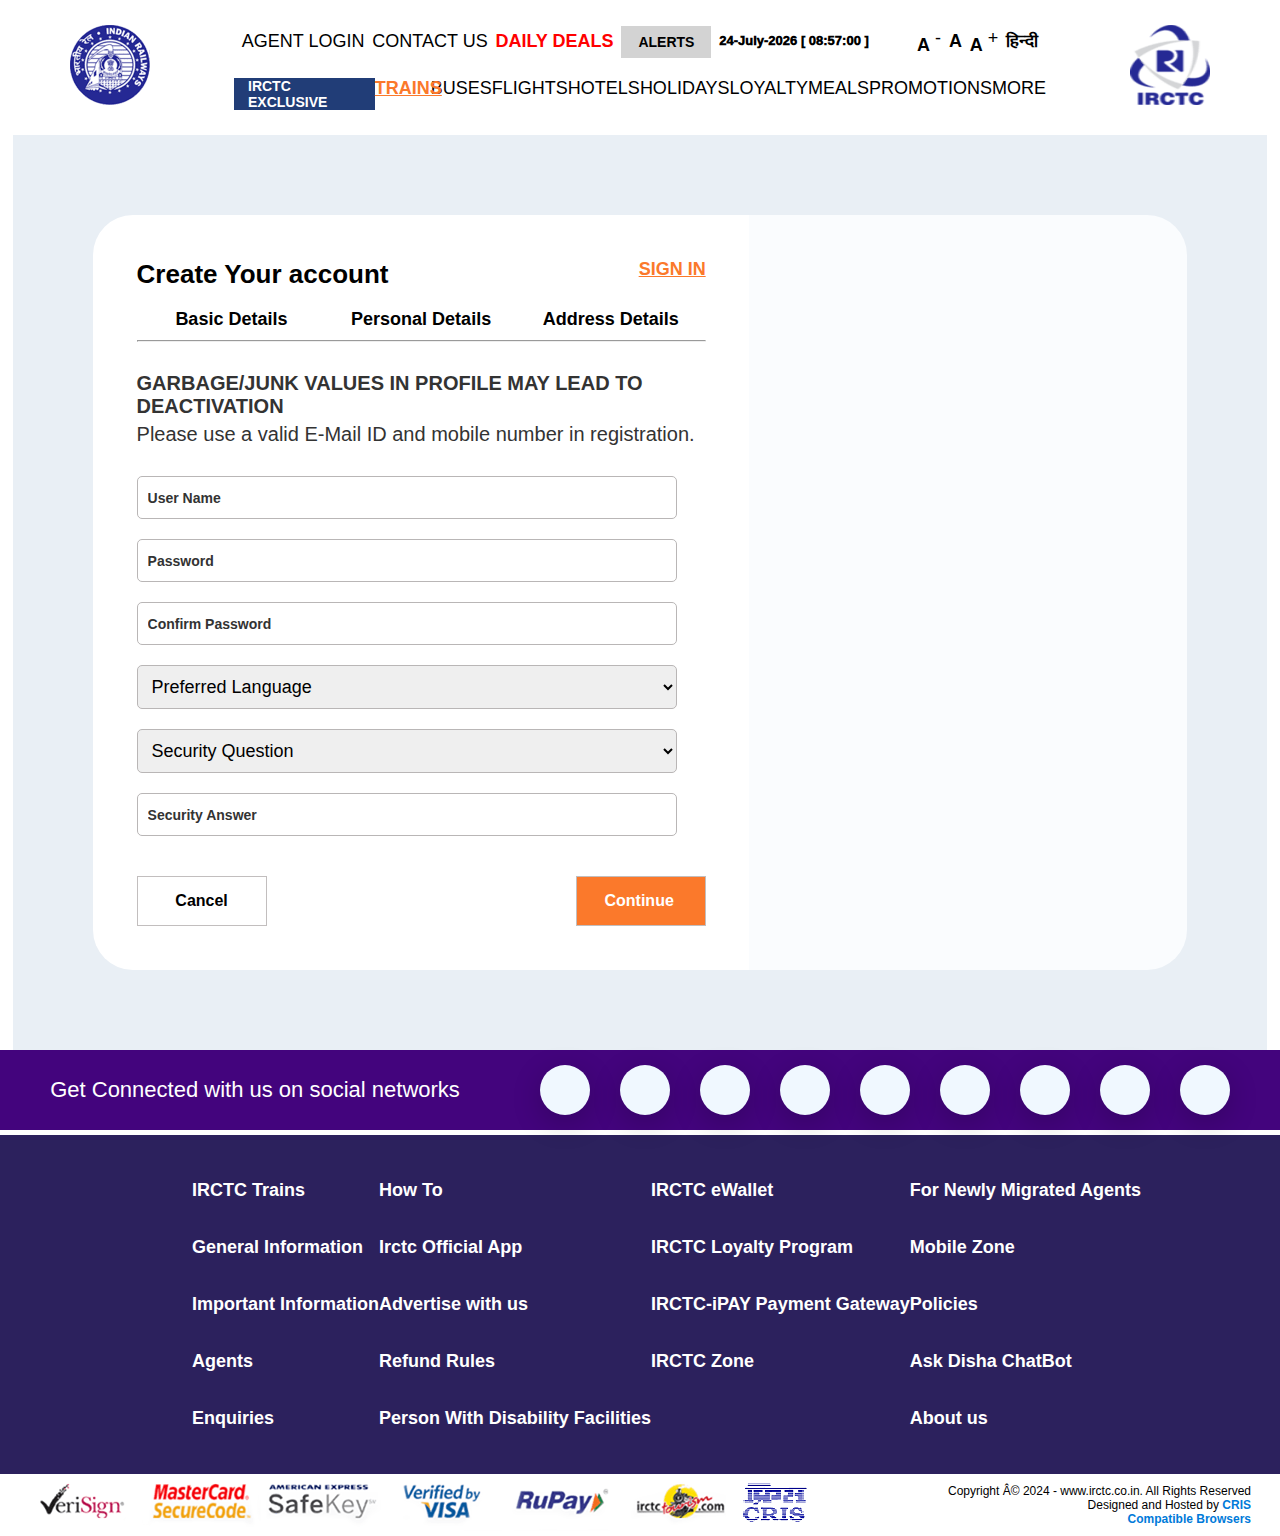
==== registration_page.html @ afa6106b "registration form addition" ====
<!DOCTYPE html>
<html lang="en">
<head>
    <meta charset="UTF-8">
    <meta name="viewport" content="width=device-width, initial-scale=1.0">
    <title>IRCTC Next GenerationeTicketing System</title>
    <link rel="shortcut icon" href="/assests/logo.png" type="image/x-icon">
    <link rel="stylesheet" href="style.css">
    <link rel="stylesheet" href="main-content.css">
    <link rel="stylesheet" href="part_3.css">
    <link rel="stylesheet" href="part_4.css">
    <link rel="stylesheet" href="register.css">
    <link rel="stylesheet" href="https://cdnjs.cloudflare.com/ajax/libs/font-awesome/6.5.1/css/all.min.css"
        integrity="sha512-DTOQO9RWCH3ppGqcWaEA1BIZOC6xxalwEsw9c2QQeAIftl+Vegovlnee1c9QX4TctnWMn13TZye+giMm8e2LwA=="
        crossorigin="anonymous" referrerpolicy="no-referrer" />
</head>
<body>
    <section id="section1">
        <nav>
            <div class="logo1">
                <img src="/assests/secondry-logo.png" alt="railway">
            </div>
            <div class="nav-content">
                <div class="nav-content-upper">
                    <!-- <div class="LOGIN">LOGIN</div>
                    <div class="REGISTER"><a href="#">REGISTER</a></div> -->
                    <div class="AGENT-LOGIN">AGENT LOGIN</div>
                    <div class="CONTACT US">CONTACT US</div>
                    <div class="DAILY-DEALS">DAILY DEALS</div>
                    <div class="ALERTS">ALERTS</div>
                    <div class="DATE">
                        <h1 id="curDate"></h1>
                    </div>
                    <div class="smaller"><strong>A</strong> <sup>-</sup></div>
                    <div class="normal"><strong>A</strong></div>
                    <div class="capital"><strong>A</strong> <sup>+</sup></div>
                    <div class="Hindi"><strong>हिन्दी</strong></div>
                </div>
                <div class="nav-content-lower">
                    <div class="home"><i class="fa-solid fa-house"></i></div>
                    <div class="IRCTC-EXCLUSIVE">
                        IRCTC EXCLUSIVE
                        <div class="IRCTC-EXCLUSIVE-drop-down">
                            <div class="irctc-ewallet IRCTC-EXCLUSIVE-drop-down-content">
                                <span>
                                    <img src="/assests/logo.png" alt="logo">
                                    <a href="#">IRCTC eWallet</a>
                                </span>
                                <i class="fa-solid fa-caret-right"></i>
                                <div class="irctc-ewallet-submenu">
                                    <div class="About-IRCTC-eWallet IRCTC-eWallet-content"><a href="#">About IRCTC eWallet</a></div>
                                    <div class="IRCTC-eWallet-User-Guide IRCTC-eWallet-content"><a href="#">IRCTC eWallet User Guide</a></div>
                                </div>
                            </div>
                            <div class="irctc-ipay IRCTC-EXCLUSIVE-drop-down-content">
                                <span>
                                    <img src="/assests/logo.png" alt="logo">
                                    <a href="#">IRCTC iPAY</a>
                                </span>
                            </div>
                            </span>
                            <div class="hotdeals IRCTC-EXCLUSIVE-drop-down-content">
                                <span>
                                    <i class="fa-solid fa-fire"></i>
                                    <a href="#">Hot Deals</a>
                                </span>
                            </div>
                            <div class="ott-vouchers IRCTC-EXCLUSIVE-drop-down-content">
                                <span>
                                    <i class="fa-solid fa-ticket"></i>
                                    <a href="#">OTT Vouchers</a>
                            </div>
                            </span>
                            <div class="shopping IRCTC-EXCLUSIVE-drop-down-content">
                                <span>
                                    <i class="fa-solid fa-cart-shopping"></i>
                                    <a href="#">SHOPPING</a>
                            </div>
                            </span>
                        </div>
                    </div>
                    <div class="TRAINS">
                        <a href="#"><strong>TRAINS</strong></a>
                        <div class="trains-submenu"> 
                            <div class="book-ticket trains-submenu-content"><a href="#">Book Ticket</a></div>
                            <div class="Foregin-Tourist-Booking trains-submenu-content"><a href="#">Foregin Tourist Booking</a></div>
                            <div class="Connecting-Journey-Booking trains-submenu-content"><a href="#">Connecting Journey Booking</a></div>
                            <div class="IRCTC-TRAINS trains-submenu-content">
                                <a href="#">IRCTC TRAINS</a>
                                <i class="fa-solid fa-caret-right"></i>
                                <div class="IRCTC-TRAINS-submenu">
                                    <div class="Group Booking IRCTC-TRAINS-content"><a href="#">Group Booking</a></div>
                                    <div class="Travel-Insurance IRCTC-TRAINS-content"><a href="#">Travel Insurance Claim Process</a></div>
                                </div>
                            </div>
                            <div class="Cancel-Ticket trains-submenu-content">
                                <a href="#">Cancel Ticket</a>
                                <i class="fa-solid fa-caret-right"></i>
                                <div class="Cancel-Ticket-submenu">
                                    <div class="etickets Cancel-Ticket-submenu-Content"><a href="#">E-tickets</a></div>
                                    <div class="counterTicket Cancel-Ticket-submenu-Content"><a href="#">Counter Ticket</a></div>
                                </div>
                            </div>
                            <div class="PNR-Enquiry trains-submenu-content"><a href="#">PNR Enquiry</a></div>
                            <div class="Train-Schedule trains-submenu-content"><a href="#">Train Schedule</a></div>
                            <div class="Track-Your-Train trains-submenu-content"><a href="#">Track Your Train</a></div>
                            <div class="FTR-Booking trains-submenu-content"><a href="#">FTR Coach/Train Booking</a></div>
                            <div class="Cats-Booking trains-submenu-content"><a href="#">Dogs/Cats Booking</a></div>
                        </div>
                    </div>
                    <div class="BUSES">BUSES</div>
                    <div class="FLIGHTS">FLIGHTS</div>
                    <div class="HOTELS">HOTELS</div>
                    <div class="HOLIDAYS">
                        HOLIDAYS
                        <div class="HOLIDAYS-Submenu">
                            <div class="Tourist-Trains HOLIDAYS-Submenu-content">
                                <a href="#">Tourist Trains</a>
                                <i class="fa-solid fa-caret-right"></i>
                                <div class="Tourist-Trains-submenu">
                                    <div class="Bharat-Gaurav Tourist-Trains-submenu-content"><a href="#">Bharat Gaurav</a></div>
                                    <div class="Maharaja-Express Tourist-Trains-submenu-content"><a href="#">Maharaja's Express</a></div>
                                    <div class="Golden-Chariot Tourist-Trains-submenu-content"><a href="#">Golden Chariot</a></div>
                                </div>
                            </div>
                            <div class="Tour-Packages HOLIDAYS-Submenu-content">
                                <a href="#">Tour Packages</a>
                                <i class="fa-solid fa-caret-right"></i>
                                <div class="Tour-Packages-submenu">
                                    <div class="Domestic-Packages Tour-Packages-submenu-content"><a href="#">Domestic Packages</a></div>
                                    <div class="International-Packages Tour-Packages-submenu-content"><a href="#">International Packages</a></div>
                                </div>
                            </div>
                            <div class="Stays HOLIDAYS-Submenu-content">
                                <a href="#">Stays</a>
                                <i class="fa-solid fa-caret-right"></i>
                                <div class="Stays-submenu">
                                    <div class="Retiring-Room Stays-submenu-content"><a href="#">Retiring Room</a></div>
                                    <div class="Lounge Stays-submenu-content"><a href="#">Lounge</a></div>
                                </div>
                            </div>
                        </div>
                    </div>
                    <div class="LOYALTY">
                        LOYALTY
                        <div class="LOYALTY-submenu">
                            <div class="About-IRCTC-Loyalty-program LOYALTY-submenu-content">
                                <a href="#">About IRCTC Loyalty program</a>
                            </div>

                            <div class="IRCTC-SBI-Credit-Card LOYALTY-submenu-content">
                                <a href="#">IRCTC SBI Credit Card</a>
                                <i class="fa-solid fa-caret-right"></i>
                                <div class="IRCTC-SBI-Credit-Card-submenu">
                                    <div class="About-IRCTC-SBI-Credit-Card IRCTC-SBI-Credit-Card-submenu-content">
                                        <a href="#">About IRCTC SBI Credit Card</a>
                                    </div>
                                    <div class="IRCTC-SBI-Platinum IRCTC-SBI-Credit-Card-submenu-content">
                                        <a href="#">IRCTC SBI Platinum RUPAY e-apply</a>
                                    </div>
                                </div>
                            </div>

                            <div class="IRCTC-BOB-Credit-Card LOYALTY-submenu-content">
                                <a href="#">IRCTC BOB Credit Card</a>
                                <i class="fa-solid fa-caret-right"></i>
                                <div class="IRCTC-BOB-Credit-Card-submenu">
                                    <div class="About-IRCTC-BOB-Credit-Card IRCTC-BOB-Credit-Card-submenu-content">
                                        <a href="#">About IRCTC BOB Credit Card</a>
                                    </div>
                                    <div class="IRCTC-BOB-Platinum IRCTC-BOB-Credit-Card-submenu-content">
                                        <a href="#">IRCTC BOB RUPAY Credit Card e-apply</a>
                                    </div>
                                </div>
                            </div>

                            <div class="IRCTC-HDFC-Credit-Card LOYALTY-submenu-content">
                                <a href="#">IRCTC HDFC Credit Card</a>
                                <i class="fa-solid fa-caret-right"></i>
                                <div class="IRCTC-HDFC-Credit-Card-submenu">
                                    <div class="About-IRCTC-HDFC-Credit-Card IRCTC-HDFC-Credit-Card-submenu-content">
                                        <a href="#">About IRCTC HDFC Credit Card</a>
                                    </div>
                                    <div class="IRCTC-HDFC-Platinum IRCTC-HDFC-Credit-Card-submenu-content">
                                        <a href="#">IRCTC HDFC RUPAY Credit Card e-apply</a>
                                    </div>
                                </div>
                            </div>
                        </div>
                    </div>

                    <div class="MEALS">
                        MEALS
                        <div class="MEALS-submenu">
                            <div class="Order-Food MEALS-submenu-content"><a href="#">Order Food-e-Catering</a></div>
                            <div class="Cooked-Food MEALS-submenu-content"><a href="#">Cooked Food Menu</a></div>
                        </div>
                    </div>

                    <div class="PROMOTIONS">
                        PROMOTIONS
                        <div class="PROMOTIONS-submenu"> 
                            <div class="Advertise-With-Us PROMOTIONS-submenu-content">
                                <a href="#">Advertise With Us</a>
                                <i class="fa-solid fa-caret-right"></i>
                                <div class="Advertise-With-Us-submenu"> 
                                    <div class="Banner-Advertisement Advertise-With-Us-submenu-content">
                                        <a href="#">Banner-Advertisement</a>
                                    </div>
                                    <div class="Push-Notification Advertise-With-Us-submenu-content">
                                        <a href="#">Push Notification</a>
                                    </div>
                                    <div class="Chat-Bot-Advertisement Advertise-With-Us-submenu-content">
                                        <a href="#">Chat Bot Advertisement</a>
                                    </div>
                                    <div class="Cuboid-Advertisement Advertise-With-Us-submenu-content">
                                        <a href="#">Cuboid Advertisement</a>
                                    </div>
                                    <div class="e-Ticket-Advertisement Advertise-With-Us-submenu-content">
                                        <a href="#">e-Ticket Advertisement</a>
                                    </div>
                                    <div class="Logout-Advertisement Advertise-With-Us-submenu-content">
                                        <a href="#">Logout Advertisement</a>
                                    </div>
                                    <div class="SMS Advertise-With-Us-submenu-content">
                                        <a href="#">SMS(Promotional)</a>
                                    </div>
                                    <div class="Booking-Mail-Advertisement Advertise-With-Us-submenu-content">
                                        <a href="#">Booking Mail Advertisement</a>
                                    </div>
                                    <div class="Cancellationa-Mail-Advertisement Advertise-With-Us-submenu-content">
                                        <a href="#">Cancellationa Mail Advertisement</a>
                                    </div>
                                    <div class="Mailer Advertise-With-Us-submenu-content">
                                        <a href="#">Mailer(Promotional)</a>
                                    </div>
                                    <div class="Captcha-Advertisement Advertise-With-Us-submenu-content">
                                        <a href="#">Captcha Advertisement</a>
                                    </div>
                                    <div class="Advertisement-Disclaimer Advertise-With-Us-submenu-content">
                                        <a href="#">Advertisement Disclaimer</a>
                                    </div>
                                </div>

                            </div>

                            <div class="IRCTC-Rail-Connect-App PROMOTIONS-submenu-content">
                                <a href="#">IRCTC Rail Connect App</a>
                                <i class="fa-solid fa-caret-right"></i>
                                <div class="IRCTC-Rail-Connect-App-submenu">
                                    <div class="Android-Mobile-App IRCTC-Rail-Connect-App-submenu-content">
                                        <a href="#">Android Mobile App</a>
                                    </div>
                                    <div class="iOS-Mobile-App IRCTC-Rail-Connect-App-submenu-content">
                                        <a href="#">iOS Mobile App</a>
                                    </div>
                                </div>
                            </div>

                            <div class="IRCTC-Tourism-App PROMOTIONS-submenu-content">
                                <a href="#">IRCTC Tourism App</a>
                            </div>
                            <div class="IRCTC-Air-App PROMOTIONS-submenu-content">
                                <a href="#">IRCTC Air App</a>
                            </div>
                            <div class="National-Rail-Museum PROMOTIONS-submenu-content">
                                <a href="#">National Rail Museum</a>
                            </div>
                            <div class="UTS-Ticket-App PROMOTIONS-submenu-content">
                                <a href="#">UTS Ticket App</a>
                            </div>

                            <div class="IRCTC-SBI-Credit-Card PROMOTIONS-submenu-content">
                                <a href="#">IRCTC SBI Credit Card</a>
                                <i class="fa-solid fa-caret-right"></i>
                                <div class="IRCTC-SBI-Credit-Card-submenu">
                                    <div class="About-IRCTC-SBI-Credit-Card IRCTC-SBI-Credit-Card-submenu-content">
                                        <a href="#">About IRCTC SBI Credit Card</a>
                                    </div>
                                    <div class="IRCTC-SBI-Platinum IRCTC-SBI-Credit-Card-submenu-content">
                                        <a href="#">IRCTC SBI Platinum RUPAY e-apply</a>
                                    </div>
                                </div>
                            </div>

                            <div class="Trains-At-A-Glance PROMOTIONS-submenu-content">
                                <a href="#">Trains At A Glance</a>
                            </div>
                            <div class="National-Portal PROMOTIONS-submenu-content">
                                <a href="#">National Voter's Service Portal</a>
                            </div>
                            <div class="Mahila-E-Haat PROMOTIONS-submenu-content">
                                <a href="#">Mahila E-Haat</a>
                            </div>
                            <div class="Rail Drishti PROMOTIONS-submenu-content">
                                <a href="#">Rail Drishti</a>
                            </div>
                            <div class="Indian-Railways-Magazines PROMOTIONS-submenu-content">
                                <a href="#">Indian Railways Magazines</a>
                            </div>
                            <div class="Railways-Freight-Bussiness-Portal PROMOTIONS-submenu-content">
                                <a href="#">Railways Freight Bussiness Portal</a>
                            </div>
                        </div>
                    </div>

                    <div class="MORE">
                        MORE
                        <div class="MORE-submenu"> 
                            <div class="ChatBot-Service MORE-submenu-content">
                                <a href="#">ChatBot as a Service (CaaS)</a>
                            </div>
                            <div class="Link-Your-Aadhar MORE-submenu-content">
                                <a href="#">Link Your Aadhar</a>
                            </div>
                            <div class="Counter-Ticket-Cancellation MORE-submenu-content">
                                <a href="#">Counter Ticket Cancellation</a>
                            </div>
                            <div class="Counter-Ticket-Boarding-Point-Change MORE-submenu-content">
                                <a href="#">Counter Ticket Boarding Point Change</a>
                            </div>
                            <div class="FORGOT-ACCOUNT-DETAILS MORE-submenu-content">
                                <a href="#">FORGOT ACCOUNT DETAILS?</a>
                            </div>
                            <div class="At-Stations MORE-submenu-content">
                                <a href="#">At Stations</a>
                                <i class="fa-solid fa-caret-right"></i>
                                <div class="At-Stations-submenu">
                                    <div class="WIFI-Railway-Stations At-Stations-submenu-content">
                                        <a href="#">WIFI-Railway Stations</a>
                                    </div>
                                    <div class="Battery-Operated-Cars At-Stations-submenu-content">
                                        <a href="#">Battery Operated Cars</a>
                                    </div>
                                    <div class="E-wheelchair At-Stations-submenu-content">
                                        <a href="#">E-wheelchair</a>
                                    </div>
                                    <div class="Retiring-Room At-Stations-submenu-content">
                                        <a href="#">Retiring Room</a>
                                    </div>
                                </div>
                            </div>
                        </div>
                    </div>
                </div>
            </div>
            <div class="logo3">
                <img src="/assests/logo.png" alt="irctc">
            </div>
        </nav>
    </section>
    
    <section id="Registration-section-block">
        <div class="Registration-section-block-container">
            <div class="Registration-section-main-container">

                <div class="Registration-section-form">
                    <div class="creation-of-account">
                        <h2 style="color: #000000; font-size: 26px; font-family: sans-serif;">Create Your account</h2>
                        <a href="#" style="color: #fb792b; font-size: 18px; font-weight: 700; ">SIGN IN</a>
                    </div>
                    <div class="details-section">
                        <div class="basic-details details-section-common">
                            <a href="#">Basic Details</a>
                        </div>
                        <div class="personal-details details-section-common">
                            <a href="#">Personal Details</a>
                        </div>
                        <div class="address-details details-section-common">
                            <a href="#">Address Details</a>
                        </div>
                    </div>
                    <hr>
    
                    <div class="garbage-value">
                        <h4 style="font-size: 20px; color: #333333; font-weight: 700; font-family: sans-serif; margin-bottom: 5px;">GARBAGE/JUNK VALUES IN PROFILE MAY LEAD TO DEACTIVATION</h4>
                        <p style="font-size: 20px; color: #333333;font-family: sans-serif;">Please use a valid E-Mail ID and mobile number in registration.</p>
                    </div>
    
                    <div class="form-inputs"> 
                        <div class="username-container form-inputs-common">
                            <input type="text" name="text" id="username" class="input-data-common" placeholder="User Name">
                        </div>
                        <div class="password-container form-inputs-common">
                            <input type="text" name="text" id="password" class="input-data-common" placeholder="Password">
                        </div>
                        <div class="confirm-password-container form-inputs-common">
                            <input type="password" name="text" id="confirm-password" class="input-data-common" placeholder="Confirm Password">
                        </div>
                        <div class="preferred-language-container form-inputs-common">
                            <select name="preferred-language" id="preferred-language" aria-placeholder="Preferred Language" class="input-data-common">
                                <option value="">Preferred Language</option>
                                <option value="english">English</option>
                                <option value="hindi">Hindi</option>
                            </select>
                        </div>
                        <div class="security-question-container form-inputs-common">
                            <select name="security-question" id="security-question" class="input-data-common">
                                <option value="">Security Question</option>
                                <option value="What is your pet name?">What is your pet name?</option>
                                <option value="What was the name of your first schcool?">What was the name of your first schcool?</option>
                                <option value="who wa syour childhood hero?">who wa syour childhood hero?</option>
                                <option value="What is your favourite past-time?">What is your favourite past-time?</option>
                                <option value="What is your all time favourite sports team?">What is your all time favourite sports team?</option>
                                <option value="What is your fathers middle name?">What is your fathers middle name?</option>
                                <option value="What make was your first car or bike?">What make was your first car or bike?</option>
                                <option value="Where did you first meet your spouse?">Where did you first meet your spouse?</option>
                            </select>
                        </div>
                        <div class="security-answer-container form-inputs-common">
                            <input type="text" name="text" id="security-answer" class="input-data-common" placeholder="Security Answer">
                        </div>
                        <div class="cancel-submit-button" style="padding-top: 20px;">
                            <button style="width: 130px; height: 50px; border: 1px solid rgb(194, 190, 190); background: #ffffff; font-size: 16px; font-weight: 600; font-family: sans-serif;">Cancel</button>
                            <button style="width: 130px; height: 50px; border: 1px solid rgb(194, 190, 190); background-color: #fb792b; font-size: 16px; font-weight: 600; font-family: sans-serif; color: #ffffff; text-align: center;">Continue<i class="fa-solid fa-right-long" style="color: #ffffff; text-align: center; padding-left: 3px;"></i></button>
                        </div>
                    </div>
                </div>
    
                <div class="Registration-section-blank"></div>
            </div>
        </div>
        
    </section>

    <footer>
        <div class="social-network-section">
            <div class="social-network-detail">
                <p>Get Connected with us on social networks</p>
            </div>
            <div class="social-media-logos">
                <div class="facebook-content social-media-logos-common">
                    <a href="#">
                        <i class="fa-brands fa-facebook"></i>
                    </a>
                </div>
                <div class="Whatsapp-content social-media-logos-common">
                    <a href="#">
                        <i class="fa-brands fa-whatsapp"></i>
                    </a>
                </div>
                <div class="Youtube-content social-media-logos-common">
                    <a href="#">
                        <i class="fa-brands fa-youtube"></i>
                    </a>
                </div>
                <div class="instagram-content social-media-logos-common">
                    <a href="#">
                        <i class="fa-brands fa-instagram"></i>
                    </a>
                </div>
                <div class="linkedin-content social-media-logos-common">
                    <a href="#">
                        <i class="fa-brands fa-linkedin"></i>
                    </a>
                </div>
                <div class="telegram-content social-media-logos-common">
                    <a href="#">
                        <i class="fa-brands fa-telegram"></i>
                    </a>
                </div>
                <div class="pinterest-content social-media-logos-common">
                    <a href="#">
                        <i class="fa-brands fa-pinterest"></i>
                    </a>
                </div>
                <div class="tumbler-content social-media-logos-common">
                    <a href="#">
                        <i class="fa-brands fa-square-tumblr"></i>
                    </a>
                </div>
                <div class="twitter-content social-media-logos-common">
                    <a href="#">
                        <i class="fa-brands fa-twitter"></i>
                    </a>
                </div>
            </div>
        </div>
        <div class="content-info">
            <div class="content-info_1 content-info-common">
                <div class="content-info_1-IRCTC-Trains">
                    <span>IRCTC Trains</span>
                    <i class="fa-solid fa-angle-right"></i>
                </div>
                <div class="content-info_1-General-Information">
                    <span>General Information</span>
                    <i class="fa-solid fa-angle-right"></i>
                </div>
                <div class="content-info_1-Important-Information">
                    <span>Important Information</span>
                    <i class="fa-solid fa-angle-right"></i>
                </div>
                <div class="content-info_1-Agents">
                    <span>Agents</span>
                    <i class="fa-solid fa-angle-right"></i>
                </div>
                <div class="content-info_1-Enquiries">
                    <span>Enquiries</span>
                    <i class="fa-solid fa-angle-right"></i>
                </div>
            </div>
            <div class="content-info_2 content-info-common">
                <div class="content-info_2-How-To">
                    <span>How To</span>
                    <i class="fa-solid fa-angle-right"></i>
                </div>
                <div class="content-info_2-Irctc-Official-App">
                    <span>Irctc Official App</span>
                    <i class="fa-solid fa-angle-right"></i>
                </div>
                <div class="content-info_2-Advertise-with-us">
                    <span>Advertise with us</span>
                    <i class="fa-solid fa-angle-right"></i>
                </div>
                <div class="content-info_2-Refund-Rules">
                    <span>Refund Rules</span>
                    <i class="fa-solid fa-angle-right"></i>
                </div>
                <div class="content-info_2-Person-With-Disability-Facilities">
                    <span>Person With Disability Facilities</span>
                    <i class="fa-solid fa-angle-right"></i>
                </div>
            </div>
            <div class="content-info_3 content-info-common">
                <div class="content-info_3-IRCTC-eWallet">
                    <span>IRCTC eWallet</span>
                    <i class="fa-solid fa-angle-right"></i>
                </div>
                <div class="content-info_3-IRCTC-Loyalty-Program">
                    <span>IRCTC Loyalty Program</span>
                    <i class="fa-solid fa-angle-right"></i>
                </div>
                <div class="content-info_3-IRCTC-iPAY-Payment-Gateway">
                    <span>IRCTC-iPAY Payment Gateway</span>
                    <i class="fa-solid fa-angle-right"></i>
                </div>
                <div class="content-info_3-IRCTC-Zone">
                    <span>IRCTC Zone</span>
                    <i class="fa-solid fa-angle-right"></i>
                </div>
            </div>
            <div class="content-info_4 content-info-common">
                <div class="content-info_4-For-Newly-Migrated-Agents">
                    <span>For Newly Migrated Agents</span>
                    <i class="fa-solid fa-angle-right"></i>
                </div>
                <div class="content-info_4-Mobile-Zone">
                    <span>Mobile Zone</span>
                    <i class="fa-solid fa-angle-right"></i>
                </div>
                <div class="content-info_4-Policies">
                    <span>Policies</span>
                    <i class="fa-solid fa-angle-right"></i>
                </div>
                <div class="content-info_4-Ask-Disha-ChatBot">
                    <span>Ask Disha ChatBot</span>
                    <i class="fa-solid fa-angle-right"></i>
                </div>
                <div class="content-info_4-About-us">
                    <span>About us</span>
                    <i class="fa-solid fa-angle-right"></i>
                </div>
            </div>
        </div>
        <div class="security-copyright">
            <div class="security-section">
                <img src="/assests/security.png" alt="security">
            </div>
            <div class="copyright-section">
                <p>Copyright Â© 2024 - www.irctc.co.in. All Rights Reserved</p>
                <p><span>Designed and Hosted by </span><a href="https://cris.org.in/">CRIS</a></p>
                <p><a href="https://contents.irctc.co.in/en/BetaSiteCompatibleBrowser.html">Compatible Browsers</a></p>
            </div>
        </div>
    </footer>
    
    <script src="/script.js"></script>
</body>
</html>
---- style.css ----
*{
    padding: 0;
    margin: 0;
    box-sizing: border-box;
    font-size: 18px;
    font-family: sans-serif;
}
html,body{
    width: 100%;
    height: 100%;
}
#section1{
    width: 100%;
    /* height: 100vh; */
    display: flex;
    flex-direction: column;
    align-items: center;
    background-color: #000000;
}
nav{
    position: fixed;
    display: flex;
    width: 100%;
    justify-content: space-between;
    align-items: center;
    padding: 15px 60px;
    /* margin: 20px 60px; */
    background-color: #ffffff;
    z-index: 1;
}
.logo1 img{
    width: 100px;
    height: 100px;
    padding: 10px;
}
.nav-content{
    display: flex;
    flex-direction: column;
    gap: 20px;
    /* background-color: bisque; */
    background-color: #ffffff;
    width: 70%;
}
.nav-content-upper{
    display: flex;
    justify-content: space-evenly;
    align-items: center;
}
.nav-content-lower{
    display: flex;
    justify-content: space-evenly;
    align-content: center;
}
.LOGIN{
    background-color: #213d77;
    width: 68px;
    height: 32px;
    padding: 7px 8px;
    justify-content: center;
    display: flex;
    align-items: center;
    font-weight: 700;
    color: #ffffff;
    font-size: 14px;
}
.DAILY-DEALS{
    color: red;
    font-weight: 700;
}
.ALERTS{
    background-color: #d3d3d3;
    width: 90px;
    height: 32px;
    padding: 7px 8px;
    justify-content: center;
    display: flex;
    align-items: center;
    font-weight: 700;
    font-size: 14px;
}
.IRCTC-EXCLUSIVE{
    width: 160px;
    height: 32px;
    background-color: #213d77;
    color: #ffffff;
    padding: 6px 14px;
    font-size: 14px;
    display: flex;
    align-items: center;
    justify-content: center;
    font-weight: 700;
    position: relative;
}
.TRAINS{
    width: 56px;
    height: 18px;
}
.TRAINS a{
    color: #fb792b;
    font-size: 14px;
    font-weight: 700;

}
.logo3 img{
    width: 100px;
    height: 100px;
    padding: 10px;
}
.DATE{
    display: flex;
    width: 190px;
    height: 18px;
}
#curDate{
    width: 100%;
    font-size: 13px;
    font-weight: 1000;
}


/* drop menu IRCTC-EXCLUSIVE-drop-down */

.IRCTC-EXCLUSIVE-drop-down{
    display: none;
    position: absolute;
    color: black;
    width: 230px;
    box-shadow: 0px 8px 40px 0px rgba(0,0,0,0.2); 
    font-size: 14px;
    text-decoration: none; 
    bottom: 0;
    left: 0;
    transform: translateY(100%); 
    z-index: 10;
    background-color: #ffffff;
}
.irctc-ewallet span img{
    width: 30px;
    height: 40px;
}
.irctc-ewallet span {
    display: flex;
    justify-content: center;
    align-items: center;
    gap: 10px;
}
.irctc-ipay span img{
    width: 30px;
    height: 40px;
}
.IRCTC-EXCLUSIVE-drop-down-content span{
    display: flex;
    height: 100%;
    align-items: center;
    gap: 20px;
}
.IRCTC-EXCLUSIVE-drop-down-content span i{
    font-size: 1.5rem;
}
.IRCTC-EXCLUSIVE-drop-down-content span a{
    color: black;
    text-decoration: none;
}
.IRCTC-EXCLUSIVE-drop-down-content{
    width: 100%;
    height: 60px;
    display: flex;
    justify-content: space-between;
    align-items: center;
    padding: 10px;
}
.IRCTC-EXCLUSIVE:hover .IRCTC-EXCLUSIVE-drop-down{
    display: block;
}
.IRCTC-EXCLUSIVE-drop-down-content:hover{
    background-color: rgb(247, 222, 226);
}
.irctc-ewallet{
    position: relative;
}
.irctc-ewallet-submenu{
    display: none;
    position: absolute;
    width: 240px;
    background-color: #ffffff;
    right: 4%;
    top: 50%;
    transform: translateX(100%); 
}
.IRCTC-eWallet-content{
    width: 100%;
    padding: 10px;
}
.IRCTC-eWallet-content a{
    font-size: 18px;
    color: #000000;
    text-decoration: none;
    font-weight: 700;
}
.irctc-ewallet:hover .irctc-ewallet-submenu{
    display: block;
}
.IRCTC-eWallet-content:hover{
    background-color: rgb(247, 222, 226);
}

.TRAINS{
    position: relative;
}
.TRAINS::after{
    content: "";
    height: 0;
    width: 0;
    border-left: 20px solid transparent;
	border-right: 20px solid transparent;
	border-bottom: 10px solid #fb792b;
    display: none;
    position: absolute;
    bottom: 0;
    left: 45%;
    transform: translateY(85%);
}
.TRAINS:hover::after{
    display: block;
}
.trains-submenu{
    display: none;
    position: absolute;
    width: 280px;
    background-color: #ffffff;
    transform: translateY(1%);
    box-shadow: 0px 8px 40px 0px rgba(0,0,0,0.2); 
}
.trains-submenu-content{
    width: 100%;
    padding: 10px;
}
.trains-submenu-content a{
    text-decoration: none;
    color: #000000;
    font-size: 20px;
}
.trains-submenu-content i{
    font-size: 20px;
}
.IRCTC-TRAINS{
    display: flex;
    justify-content: space-between;
    position: relative;
}
.Cancel-Ticket{
    display: flex;
    justify-content: space-between;
}
.TRAINS:hover .trains-submenu{
    display: block;
}
.trains-submenu-content:hover{
    background-color: rgb(247, 222, 226);
}

.IRCTC-TRAINS-submenu{
    display: none;
    position: absolute;
    box-shadow: 0px 8px 40px 0px rgba(0,0,0,0.2); 
    width: 280px;
    background-color: #ffffff;
    right: -98%;
}
.IRCTC-TRAINS-content{
    width: 100%;
    padding: 10px;
}
.IRCTC-TRAINS-content a{
    font-size: 18px;
    text-decoration: none;
    color: #000000;
    font-weight: 700;
}

.IRCTC-TRAINS:hover .IRCTC-TRAINS-submenu{
    display: block;
}
.IRCTC-TRAINS-content:hover{
    background-color: rgb(247, 222, 226);
}

.Cancel-Ticket{
    position: relative;
}
.Cancel-Ticket-submenu{
    display: none;
    position: absolute;
    width: 280px;
    background-color: #ffffff;
    box-shadow: 0px 8px 40px 0px rgba(0,0,0,0.2); 
    right: -98%;
}
.Cancel-Ticket-submenu-Content{
    width: 100%;
    padding: 10px;
}
.Cancel-Ticket-submenu-Content a{
    font-size: 18px;
    text-decoration: none;
    color: #000000;
    font-weight: 700;
}
.Cancel-Ticket:hover .Cancel-Ticket-submenu{
    display: block;
}
.Cancel-Ticket-submenu-Content:hover{
    background-color: rgb(247, 222, 226);
}


.HOLIDAYS{
    position: relative;
}
.HOLIDAYS::after{
    content: "";
    height: 0;
    width: 0;
    border-left: 20px solid transparent;
	border-right: 20px solid transparent;
	border-bottom: 10px solid #fb792b;
    display: none;
    position: absolute;
    bottom: 20%;
    left: 35%;
}
.HOLIDAYS:hover::after{
    display: block;
}
.HOLIDAYS-Submenu{
    display: none;
    position: absolute;
    width: 250px;
    background-color: #ffffff;
    box-shadow: 0px 8px 40px 0px rgba(0,0,0,0.2); 
    transform: translateY(5%);
}
.HOLIDAYS-Submenu-content{
    padding: 10px;
    width: 100%;
    display: flex;
    justify-content: space-between;
}
.HOLIDAYS-Submenu-content a,i{
    font-size: 18px;
    color: #000000;
    text-decoration: none;
    font-weight: 700;
}
.HOLIDAYS:hover .HOLIDAYS-Submenu{
    display: block;
}
.HOLIDAYS-Submenu-content:hover{
    background-color: rgb(247, 222, 226);
}


.Tourist-Trains{
    position: relative;
}
.Tourist-Trains-submenu{
    display: none;
    position: absolute;
    width: 250px;
    background-color: #ffffff;
    transform: translateX(92%);
    box-shadow: 0px 8px 40px 0px rgba(0,0,0,0.2); 
}
.Tourist-Trains-submenu-content{
    padding: 10px;
    width: 100%;
}
.Tourist-Trains-submenu-content a{
    font-size: 18px;
    color: #000000;
    text-decoration: none;
    font-weight: 700;
}
.Tourist-Trains:hover .Tourist-Trains-submenu{
    display: block;
}
.Tourist-Trains-submenu-content:hover{
    background-color: rgb(247, 222, 226);
}


.Tour-Packages{
    position: relative;
}
.Tour-Packages-submenu{
    display: none;
    position: absolute;
    width: 250px;
    background-color: #ffffff;
    transform: translateX(92%);
    box-shadow: 0px 8px 40px 0px rgba(0,0,0,0.2); 
}
.Tour-Packages-submenu-content{
    padding: 10px;
    width: 100%;
}
.Tour-Packages-submenu-content a{
    font-size: 18px;
    color: #000000;
    text-decoration: none;
    font-weight: 700;
}
.Tour-Packages:hover .Tour-Packages-submenu{
    display: block;
}
.Tour-Packages-submenu-content:hover{
    background-color: rgb(247, 222, 226);
}


.Stays{
    position: relative;
}
.Stays-submenu{
    display: none;
    position: absolute;
    width: 250px;
    background-color: #ffffff;
    transform: translateX(92%);
    box-shadow: 0px 8px 40px 0px rgba(0,0,0,0.2); 
}
.Stays-submenu-content{
    padding: 10px;
    width: 100%;
}
.Stays-submenu-content a{
    font-size: 18px;
    color: #000000;
    text-decoration: none;
    font-weight: 700;
}
.Stays:hover .Stays-submenu{
    display: block;
}
.Stays-submenu-content:hover{
    background-color: rgb(247, 222, 226);
}




.LOYALTY{
    position: relative;
}

.LOYALTY::after{
    content: "";
    height: 0;
    width: 0;
    border-left: 20px solid transparent;
	border-right: 20px solid transparent;
	border-bottom: 10px solid #fb792b;
    display: none;
    position: absolute;
    bottom: 20%;
    left: 35%;
}
.LOYALTY:hover::after{
    display: block;
}

.LOYALTY-submenu{
    display: none;
    position: absolute;
    width: 280px;
    background-color: #ffffff;
    /* transform: translateX(92%); */
    transform: translateY(3%);
    box-shadow: 0px 8px 40px 0px rgba(0,0,0,0.2); 
}
.LOYALTY-submenu-content{
    padding: 10px;
    width: 100%;
    display: flex;
    justify-content: space-between;
    padding: 10px;
}
.LOYALTY-submenu-content a{
    font-size: 18px;
    color: #000000;
    text-decoration: none;
    font-weight: 700;
}
.LOYALTY:hover .LOYALTY-submenu{
    display: block;
}
.LOYALTY-submenu-content:hover{
    background-color: rgb(247, 222, 226);
}


.IRCTC-SBI-Credit-Card{
    position: relative;
}
.IRCTC-SBI-Credit-Card-submenu{
    display: none;
    position: absolute;
    width: 240px;
    background-color: #ffffff;
    right: 0;
    transform: translateX(100%);
    box-shadow: 0px 8px 40px 0px rgba(0,0,0,0.2); 
}
.IRCTC-SBI-Credit-Card-submenu-content{
    padding: 10px;
    width: 100%;
}
.IRCTC-SBI-Credit-Card-submenu-content a{
    font-size: 18px;
    color: #000000;
    text-decoration: none;
    font-weight: 700;
}
.IRCTC-SBI-Credit-Card:hover .IRCTC-SBI-Credit-Card-submenu{
    display: block;
}
.IRCTC-SBI-Credit-Card-submenu-content:hover{
    background-color: rgb(247, 222, 226);
}

.IRCTC-BOB-Credit-Card{
    position: relative;
}
.IRCTC-BOB-Credit-Card-submenu{
    display: none;
    position: absolute;
    width: 240px;
    background-color: #ffffff;
    right: 0;
    transform: translateX(100%);
    box-shadow: 0px 8px 40px 0px rgba(0,0,0,0.2); 
}
.IRCTC-BOB-Credit-Card-submenu-content{
    padding: 10px;
    width: 100%;
}
.IRCTC-BOB-Credit-Card-submenu-content a{
    font-size: 18px;
    color: #000000;
    text-decoration: none;
    font-weight: 700;
}
.IRCTC-BOB-Credit-Card:hover .IRCTC-BOB-Credit-Card-submenu{
    display: block;
}
.IRCTC-BOB-Credit-Card-submenu-content:hover{
    background-color: rgb(247, 222, 226);
}


.IRCTC-HDFC-Credit-Card{
    position: relative;
}
.IRCTC-HDFC-Credit-Card-submenu{
    display: none;
    position: absolute;
    width: 260px;
    background-color: #ffffff;
    right: 0;
    transform: translateX(100%);
    box-shadow: 0px 8px 40px 0px rgba(0,0,0,0.2); 
}
.IRCTC-HDFC-Credit-Card-submenu-content{
    padding: 10px;
    width: 100%;
}
.IRCTC-HDFC-Credit-Card-submenu-content a{
    font-size: 18px;
    color: #000000;
    text-decoration: none;
    font-weight: 700;
}
.IRCTC-HDFC-Credit-Card:hover .IRCTC-HDFC-Credit-Card-submenu{
    display: block;
}
.IRCTC-HDFC-Credit-Card-submenu-content:hover{
    background-color: rgb(247, 222, 226);
}





.MEALS{
    position: relative;
}

.MEALS::after{
    content: "";
    height: 0;
    width: 0;
    border-left: 20px solid transparent;
	border-right: 20px solid transparent;
	border-bottom: 10px solid #fb792b;
    display: none;
    position: absolute;
    bottom: 20%;
    left: 35%;
}
.MEALS:hover::after{
    display: block;
}

.MEALS-submenu{
    display: none;
    position: absolute;
    width: 280px;
    background-color: #ffffff;
    /* transform: translateX(92%); */
    transform: translateY(5%);
    box-shadow: 0px 8px 40px 0px rgba(0,0,0,0.2); 
}
.MEALS-submenu-content{
    padding: 10px;
    width: 100%;
    display: flex;
    justify-content: space-between;
    padding: 10px;
}
.MEALS-submenu-content a{
    font-size: 18px;
    color: #000000;
    text-decoration: none;
    font-weight: 700;
}
.MEALS:hover .MEALS-submenu{
    display: block;
}
.MEALS-submenu-content:hover{
    background-color: rgb(247, 222, 226);
}


.PROMOTIONS{
    position: relative;
}

.PROMOTIONS::after{
    content: "";
    height: 0;
    width: 0;
    border-left: 20px solid transparent;
	border-right: 20px solid transparent;
	border-bottom: 10px solid #fb792b;
    display: none;
    position: absolute;
    bottom: 20%;
    left: 22%;
    
}
.PROMOTIONS:hover::after{
    display: block;
}

.PROMOTIONS-submenu{
    display: none;
    position: absolute;
    width: 260px;
    background-color: #ffffff;
    transform: translateY(1%);
    box-shadow: 0px 8px 40px 0px rgba(0,0,0,0.2); 
}
.PROMOTIONS-submenu-content{
    padding: 10px;
    width: 100%;
}
.PROMOTIONS-submenu-content a{
    font-size: 18px;
    color: #000000;
    text-decoration: none;
    font-weight: 700;
}
.Advertise-With-Us,.IRCTC-Rail-Connect-App,.IRCTC-SBI-Credit-Card{
    display: flex;
    justify-content: space-between;
}
.PROMOTIONS:hover .PROMOTIONS-submenu{
    display: block;
}
.PROMOTIONS-submenu-content:hover{
    background-color: rgb(247, 222, 226);
}



.Advertise-With-Us{
    position: relative;
}
.Advertise-With-Us-submenu{
    display: none;
    position: absolute;
    width: 250px;
    background-color: #ffffff;
    transform: translateX(100%);
    box-shadow: 0px 8px 40px 0px rgba(0,0,0,0.2); 
}
.Advertise-With-Us-submenu-content{
    padding: 10px;
    width: 100%;
}
.Advertise-With-Us-submenu-content a{
    font-size: 18px;
    color: #000000;
    text-decoration: none;
    font-weight: 700;
}
.Advertise-With-Us:hover .Advertise-With-Us-submenu{
    display: block;
}
.Advertise-With-Us-submenu-content:hover{
    background-color: rgb(247, 222, 226);
}

.IRCTC-Rail-Connect-App{
    position: relative;
}
.IRCTC-Rail-Connect-App-submenu{
    display: none;
    position: absolute;
    width: 250px;
    background-color: #ffffff;
    transform: translateX(100%);
    box-shadow: 0px 8px 40px 0px rgba(0,0,0,0.2); 
}
.IRCTC-Rail-Connect-App-submenu-content{
    padding: 10px;
    width: 100%;
}
.IRCTC-Rail-Connect-App-submenu-content a{
    font-size: 18px;
    color: #000000;
    text-decoration: none;
    font-weight: 700;
}
.IRCTC-Rail-Connect-App:hover .IRCTC-Rail-Connect-App-submenu{
    display: block;
}
.IRCTC-Rail-Connect-App-submenu-content:hover{
    background-color: rgb(247, 222, 226);
}



.MORE{
    position: relative;
}

.MORE::after{
    content: "";
    height: 0;
    width: 0;
    border-left: 20px solid transparent;
	border-right: 20px solid transparent;
	border-bottom: 10px solid #fb792b;
    display: none;
    position: absolute;
    bottom: 20%;
    left: 5%;
}
.MORE:hover::after{
    display: block;
}
.MORE-submenu{
    display: none;
    position: absolute;
    width: 285px;
    background-color: #ffffff;
    right: -70%;
    transform: translateY(2%);
    box-shadow: 0px 8px 40px 0px rgba(0,0,0,0.2); 
}
.MORE-submenu-content{
    padding: 10px;
    width: 100%;
}
.MORE-submenu-content a{
    font-size: 18px;
    color: #000000;
    text-decoration: none;
    font-weight: 700;
}
.At-Stations{
    display: flex;
    justify-content: space-between;
}

.MORE:hover .MORE-submenu{
    display: block;
}
.MORE-submenu-content:hover{
    background-color: rgb(247, 222, 226);
}



.At-Stations{
    position: relative;
}
.At-Stations-submenu{
    display: none;
    position: absolute;
    width: 250px;
    background-color: #ffffff;
    right: 0;
    transform: translateX(100%);
    box-shadow: 0px 8px 40px 0px rgba(0,0,0,0.2); 
}
.At-Stations-submenu-content{
    padding: 10px;
    width: 100%;
}
.At-Stations-submenu-content a{
    font-size: 18px;
    color: #000000;
    text-decoration: none;
    font-weight: 700;
}
.At-Stations:hover .At-Stations-submenu{
    display: block;
}
.At-Stations-submenu-content:hover{
    background-color: rgb(247, 222, 226);
}
---- main-content.css ----
#main-content{
    width: 100%;
    margin-top: 130px;
    background-image: url('/assests/bgbanner.jpg');
    background-repeat: no-repeat;
    background-size: cover;
    flex: 1;
    /* display: none; */
}
.form-title{
    width: 100%;
    display: flex;
}
.formdata{
    width: 45%;
    display: flex;
    flex-direction: column;
    margin-top: 50px;
    margin-left: 100px;
    background-color: #ffffff;
}
.form-upperpart{
    width: 100%;
    display: flex;
    gap: 10px;
    background-color: #ffffff;
}
.form-upperpart-common{
    width: 50%;
    display: flex;
    align-items: center;
    background-color: #213d77;
    padding: 10px;

}
.pnr-status img{
    padding-left: 30px;
    width: 60px;
}
.chart-status img{
    padding-left: 30px;
    width: 60px;
}
.pnr-status a{
    padding-left: 90px;
    font-size: 18px;
    font-weight: 700;
    color: #ffffff;
    text-decoration: none;
}
.chart-status a{
    padding-left: 50px;
    font-size: 18px;
    font-weight: 700;
    color: #ffffff;
    text-decoration: none;
}
.form-lowerpart{
    width: 100%;
    display: flex;
    flex-direction: column;
    gap: 10px;
}
.g20-azadi{
    display: flex;
    justify-content: space-between;
    
    padding: 25px;
}
.g20-azadi h1{
    font-size: 40px;
    color: #213d77;
}

.station-date{
    display: flex;
    justify-content: space-between;
    align-items: center;
    margin-left: 40px;
    margin-right: 40px;
    margin-bottom: 40px;
}
.from-to{
    display: flex;
    flex-direction: column;
    align-items: center;
    gap: 10px;
}
.from-to i{
    transform: rotate(90deg);
    font-size: 20px;
    color: #213d77;
}
.from-to-station{
    height: 50px;
    width: 430px;
    position: relative;
}
.from-to-station input{
    width: 100%;
    height: 50px;
    flex: 1;
    padding-left: 50px ;
    padding-right: 20px;
    color: #213d77;
}
.from-to-station i{
    color: #213d77;
    position: absolute;
    top: 50%;
    font-size: 20px;    
    transform: translate(0,-50%);
    left: 5%;
}

.dates-class{
    display: flex;
    flex-direction: column;
    gap: 40px;
}
.calendar{
    position: relative;
    height: 50px;
    width: 300px;
    background-color: yellow;
}
.calendar i{
    padding-left: 20px;
    position: absolute;
    color: #213d77;
    top: 50%;
    transform: translate(0,-50%);
}
.calendar input{
    width: 100%;
    height: 50px;
    flex: 1;
    padding-left: 50px;
    padding-right: 20px;
}
.All-Classes{
    position: relative;
    height: 50px;
    width: 300px;
    background-color: yellow;
}
.All-Classes i{
    padding-left: 20px;
    position: absolute;
    color: #213d77;
    top: 50%;
    transform: translate(0,-50%);
}
#classes-name{
    width: 100%;
    height: 50px;
    flex: 1;
    padding-left: 50px;
    padding-right: 30px;
}
#classes-name option{
    width: 100%;
    height: 100%;
    padding: 20px 0;
    border: 1px solid black;
}
.reservation-type{
    position: relative;
    height: 50px;
    width: 430px;
    margin-left: 40px;
}
.reservation-type i{
    padding-left: 20px;
    position: absolute;
    color: #213d77;
    top: 50%;
    transform: translate(0,-50%);
}
#reservation-types{
    width: 100%;
    height: 50px;
    flex: 1;
    padding-left: 50px;
    padding-right: 30px;
}

.CONCESSION{
    width: 100%;
    margin: 20px 0;
    padding-left: 30px;
    display: flex;
    flex-direction: column;
    gap: 10px;
}
.concession1{
    display: flex;
    gap: 20px;
    font-size: 18px;
}
.concession1 input{
    width: 40px;
    background-color: #213d77;
}
.congession1 label{
    font-size: 28px;
    color: #213d77;
    font-weight: 700;
}
.concession2{
    display: flex;
    gap: 30px;
    font-size: 18px;
}
.concession2 input{
    width: 40px;
}
.congession2 label{
    font-size: 28px;
    color: #213d77;
    font-weight: 700;
}

.search-bar-and-AI{
    display: flex;
    /* justify-content: space-around;
    align-items: center; */
    margin: 40px;
    gap: 350px;
}
.button-common{
    height: 50px;
    padding: 8px 14px;
    border: none;
    border-radius: 5px;
}
.button-common a{
    color: #ffffff;
    text-decoration: none;
}
#search-button{
    background-color: #fb792b;
    width: 150px;
}
#try-booking-button{
    background-color: #01bb0a;
    width: 280px;
}

.railways-title{
    margin-top: 10px;
    display: flex;
    flex-direction: column;
    gap: 20px;
    align-items: center;
    margin-left: 180px;
}
.indian-railways h1{
    font-size: 60px;
    font-weight: 700;
    color: #213d77;
    font-family: sans-serif;
}
.indian-railway-lower-part span{
    font-size: 30px;
    color: #213d77;
}
---- part_3.css ----
#Part_3{
    width: 100%;
    height: 100vh;
    /* background-color: aqua; */
    background-color: #ffffff;
    /* display: none; */
}
.advertisement-section{
    width: 100%;
    height: 100px;
    background-color: rgb(252, 246, 246);
    /* box-shadow: 0px 8px 30px 0px rgba(0,0,0,0.2);  */
    border-bottom: 2px solid rgb(191, 188, 188);
}
.services{
    width: 100%;
    display: flex;
    flex-direction: column;
    justify-content: center;
    align-items: center;
    margin-top: 200px;
    background-color: #ffffff;
    border-bottom: 2px solid rgb(191, 188, 188);
}
.service-title{
    width: 40%;
    background-color: #ffffff;
}
.service-title h1{
    font-size: 42px;
    text-align: center;
    font-weight: 700;
}
.services-types{
    display: grid;
    grid-template-columns: repeat(5,1fr);
    grid-template-rows: 200px 200px;
    width: 60%;
    align-items: center;    
    gap: 20px;
    justify-items: center;
    margin-top: 30px;
    margin-bottom: 40px;
}
.services-types>div{
    /* border: 1px solid black;
    border-radius: 50%;
    height: 200px;
    width: 200px;
    display: flex;
    align-items: center;
    justify-content: center;
    gap: 5px; */
}
.service-inner-data {
    display: flex;
    flex-direction: column;
    justify-content: center;
    align-items: center;
    gap: 20px;
}
.service-inner-data label{
    font-size: 20px;
    font-weight: 700;
    background-color: #ffffff;
}
.service-inner-data span i{
    font-size: 40px;
}
.service-inner-data span{
    width: 100px;
    height: 100px;
    display: flex;
    background-color: #ffffff;
    border: 1px solid black;
    border-radius: 50%;
    align-items: center;
    justify-content: center;
}
---- part_4.css ----
#part_4{
    display: flex;
    flex-direction: column;
    justify-content: center;
    align-items: center;
    /* background-color: aqua; */
    padding-top: 20px;
    padding-bottom: 80px;
    gap: 60px;
    /* display: none; */
}
.block{
    width: 30%;
    height: 100px;
    background-color: rgb(234, 231, 231);
    box-shadow: 0px 8px 30px 0px rgba(0, 0, 0, 0.2);
}
.holiday-section h2{
    font-size: 40px;
    font-family: sans-serif;
}
.cards-section{
    width: 80%;
    /* background-color: green; */
    display: grid;
    grid-template-columns: repeat(3,1fr);
    /* grid-template-rows: 400px 500px; */
    gap: 150px;
}
.cards-section-all{
    /* background-color: yellow; */
    box-shadow: 0px 8px 30px 0px rgba(0, 0, 0, 0.2);
}
.cards-section-content-data{
    padding: 20px;
}
.cards-section-content-data h1{
    margin-bottom: 20px;
    font-size: 24px;
    font-family: sans-serif;
    font-weight: 700;
}
.cards-section-content-data p{
    text-align: justify;
    margin-bottom: 20px;
    font-size: 14px;
    font-family: sans-serif;
}
.cards-section-img-common img{
    width: 100%;
}
.cards-section-content-data a{
    font-size: 20px;
    color: #383737;
    text-decoration: none;
    display: flex;
    align-items: center;
    font-weight: 700;
}
.social-network-section{
    width: 100%;
    height: 80px;
    background-color: rgb(67, 4, 125);
    display: flex;
    justify-content: center;
    align-items: center;
    gap: 80px;
    margin-bottom: 5px;
}
.social-media-logos{
    display: flex;
    gap: 30px;
}
.social-media-logos-common{
    width: 50px;
    height: 50px;
    background-color: aliceblue;
    border-radius: 50%;
    display: flex;
    justify-content: center;
    align-items: center;
    text-decoration: none;
    box-shadow: 0px 8px 30px 0px rgba(0, 0, 0, 0.2);
}
.social-media-logos-common a i{
    font-size: 30px;
}
.social-network-detail p{
    font-size: 22px;
    color: #ffffff;
}
/* .facebook-content{
    background-color: #4867aa;
}
.facebook-content a i{
    background-color: #ffffff;
} */

.content-info{
    background-color: #2c215d;
    display: grid;
    grid-template-columns: repeat(4,1fr);
    padding: 5vh 15vw;
    color: #ffffff;
    font-size: 16px;
    font-weight: 700;
}
.content-info-common{
    display: flex;
    flex-direction: column;
    gap: 4vh;
}
.content-info-common i{
    color: #ffffff;
    font-size: 16px;
    font-weight: 700;
}

.content-info-common>div:hover{
    border: 1px solid brown;
    padding-top: 20px;
    padding-bottom: 20px;
}
.content-info-common>div{
    width: max-content;
}

.security-copyright{
    width: 100%;
    /* background-color: yellow; */
    display: flex;
    justify-content: center;
    align-items: center;
    gap: 10vw;
    /* padding: 5px; */
}
.copyright-section{
    display: flex;
    flex-direction: column;
    justify-content: center;
    align-items: flex-end;
    font-family: sans-serif;
    font-size: 12px;
}
.copyright-section a{
    text-decoration: none;
    color: #007ad9;
    font-family: sans-serif;
    font-size: 12px;
    font-weight: 700;
}
.copyright-section p{
    font-family: sans-serif;
    font-size: 12px;
}
.copyright-section p span{
    font-family: sans-serif;
    font-size: 12px;
}
---- register.css ----
.REGISTER a{
    text-decoration: none;
    color: #000000;
}

#Registration-section-block{
    /* background-color: #000000; */
    background-color: #ffffff;
    margin-top: 135px;
    display: flex;
    justify-content: center;
    align-items: center;
}
.Registration-section-block-container{
    width: 98%;
    background-color: #e9eff5;
    padding: 80px;
}
.Registration-section-main-container{
    /* margin: 4%; */
    /* background-color: aqua; */
    display: flex;
}
.Registration-section-form{
    /* background-color: yellow; */
    background-color: #ffffff;
    border-top-left-radius: 40px;
    border-bottom-left-radius: 40px;
    width: 60%;
    padding: 4%;
}
.Registration-section-blank{
    width: 40%;
    background-color: #fafcfe;
    border-top-right-radius: 40px;
    border-bottom-right-radius: 40px;
    padding: 4%;
}
.cancel-submit-button{
    display: flex;
    justify-content: space-between;
    align-items: center;
}

.creation-of-account{
    /* background-color: gray; */
    display: flex;
    justify-content: space-between;
    margin-bottom: 10px;
}

.details-section{
    display: flex;
    /* background-color: orange; */
}
.details-section-common{
    height: 40px;
    width: 200px;
    /* background-color: #e9eff5; */
    display: flex;
    justify-content: center;
    align-items: center;
}
.details-section-common a{
    font-size: 18px;
    color: #000000;
    text-decoration: none;
    font-weight: 700;
}
.details-section-common:hover{
    border: 1px solid grey;
}
hr{
    background-color: grey;
    margin-bottom: 30px;
}
.form-inputs{
    display: flex;
    flex-direction: column;
    gap: 20px;
    margin-top: 30px;
}

.form-inputs-common{
    width: 95%;
    /* background-color: aqua; */
    
}
.input-data-common{
    width: 100%;
    padding: 10px;
    outline-color: #333333;
    border-radius: 5px;
    border: 1px solid rgb(185, 182, 182);
}
.input-data-common::placeholder{
    color: #333333;
    font-size: 14px;
    font-weight: 700;
}
.input-data-common>option{
    color: #333333;
    font-size: 14px;
    font-weight: 700;
}
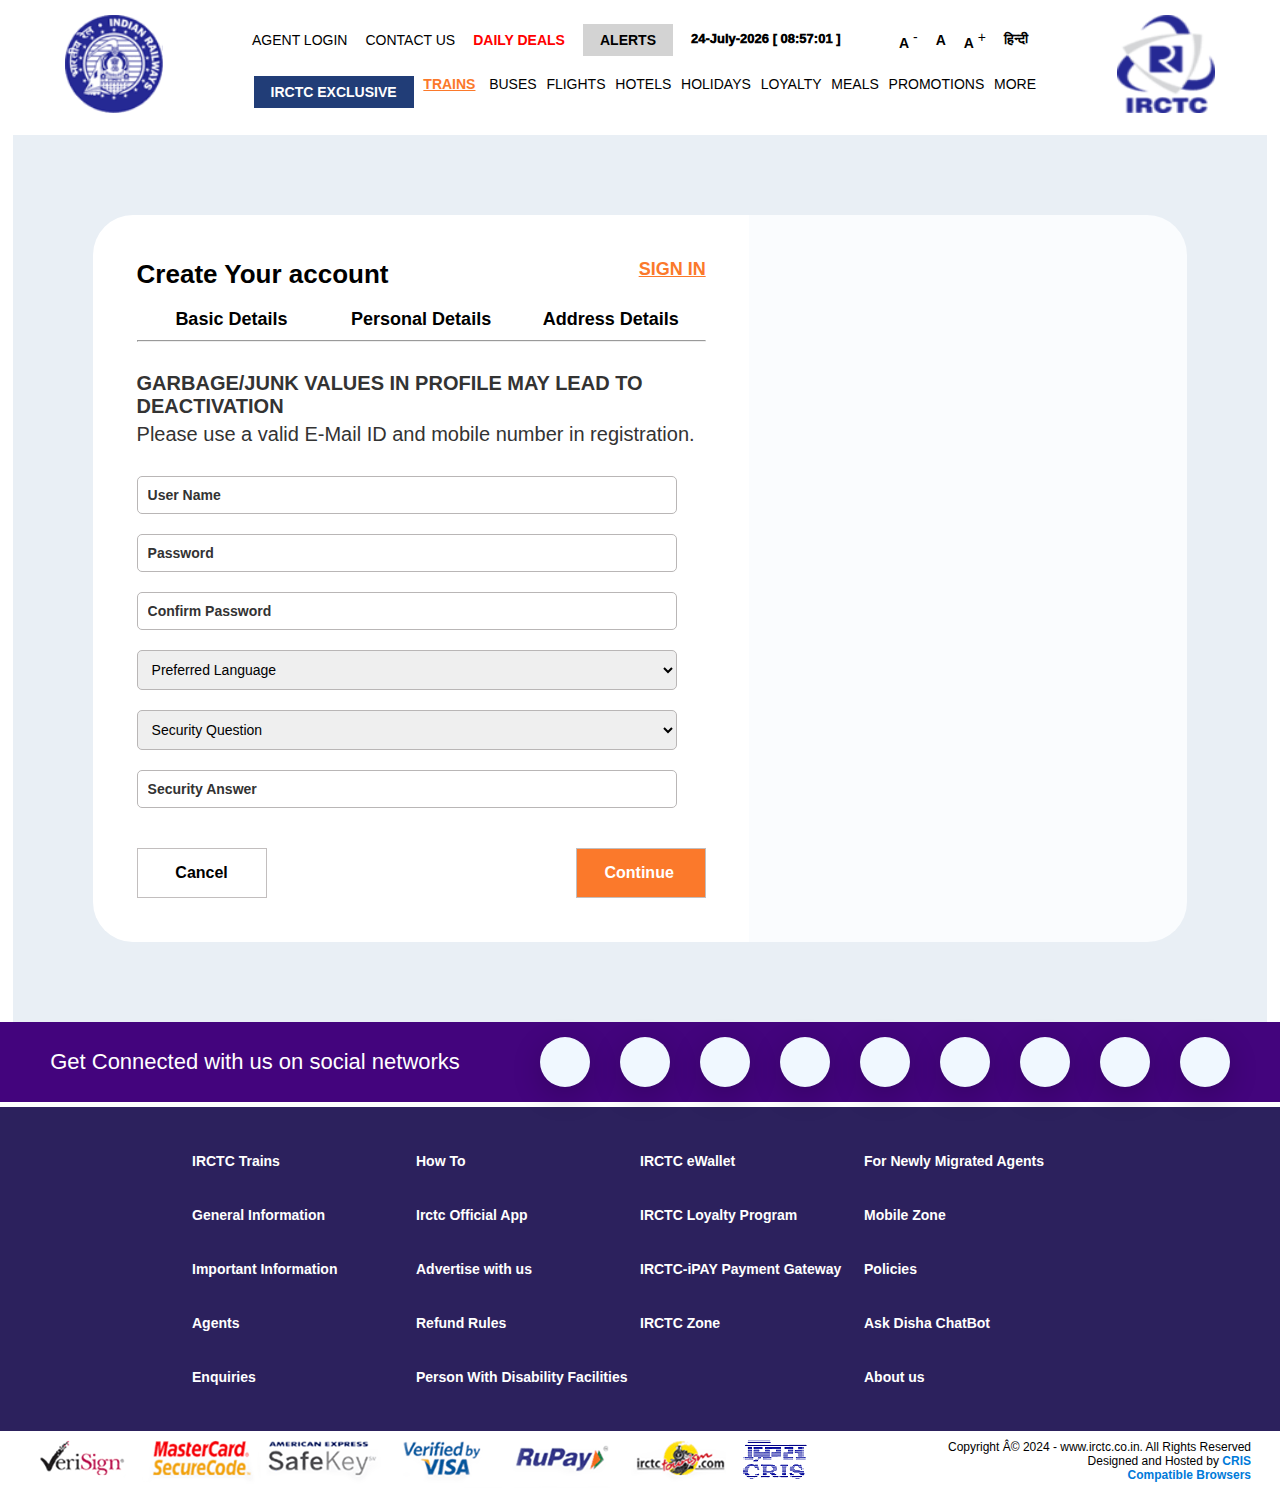
==== commit eff61599: "set according to hundred percent and addition of personal details" ====
--- a/registration_page.html
+++ b/registration_page.html
@@ -22,8 +22,6 @@
             </div>
             <div class="nav-content">
                 <div class="nav-content-upper">
-                    <!-- <div class="LOGIN">LOGIN</div>
-                    <div class="REGISTER"><a href="#">REGISTER</a></div> -->
                     <div class="AGENT-LOGIN">AGENT LOGIN</div>
                     <div class="CONTACT US">CONTACT US</div>
                     <div class="DAILY-DEALS">DAILY DEALS</div>
@@ -37,7 +35,7 @@
                     <div class="Hindi"><strong>हिन्दी</strong></div>
                 </div>
                 <div class="nav-content-lower">
-                    <div class="home"><i class="fa-solid fa-house"></i></div>
+                    <div class="home"><a href="/index.html"><i class="fa-solid fa-house"></i></a></div>
                     <div class="IRCTC-EXCLUSIVE">
                         IRCTC EXCLUSIVE
                         <div class="IRCTC-EXCLUSIVE-drop-down">
@@ -361,10 +359,10 @@
                     </div>
                     <div class="details-section">
                         <div class="basic-details details-section-common">
-                            <a href="#">Basic Details</a>
+                            <a href="/registration_page.html">Basic Details</a>
                         </div>
                         <div class="personal-details details-section-common">
-                            <a href="#">Personal Details</a>
+                            <a href="/registration_page_personal_details.html">Personal Details</a>
                         </div>
                         <div class="address-details details-section-common">
                             <a href="#">Address Details</a>
--- a/style.css
+++ b/style.css
@@ -2,7 +2,7 @@
     padding: 0;
     margin: 0;
     box-sizing: border-box;
-    font-size: 18px;
+    font-size: 14px;
     font-family: sans-serif;
 }
 html,body{
@@ -23,15 +23,15 @@
     width: 100%;
     justify-content: space-between;
     align-items: center;
-    padding: 15px 60px;
+    padding: 10px 60px;
     /* margin: 20px 60px; */
     background-color: #ffffff;
     z-index: 1;
 }
 .logo1 img{
-    width: 100px;
-    height: 100px;
-    padding: 10px;
+    width: 12vb;
+    height: 12vh;
+    padding: 5px;
 }
 .nav-content{
     display: flex;
@@ -102,9 +102,9 @@
 
 }
 .logo3 img{
-    width: 100px;
-    height: 100px;
-    padding: 10px;
+    width: 12vb;
+    height: 12vh;
+    padding: 5px;
 }
 .DATE{
     display: flex;
@@ -218,7 +218,7 @@
     position: absolute;
     bottom: 0;
     left: 45%;
-    transform: translateY(85%);
+    transform: translateY(40%);
 }
 .TRAINS:hover::after{
     display: block;
@@ -326,7 +326,7 @@
 	border-bottom: 10px solid #fb792b;
     display: none;
     position: absolute;
-    bottom: 20%;
+    bottom: 30%;
     left: 35%;
 }
 .HOLIDAYS:hover::after{
@@ -462,7 +462,7 @@
 	border-bottom: 10px solid #fb792b;
     display: none;
     position: absolute;
-    bottom: 20%;
+    bottom: 30%;
     left: 35%;
 }
 .LOYALTY:hover::after{
@@ -604,7 +604,7 @@
 	border-bottom: 10px solid #fb792b;
     display: none;
     position: absolute;
-    bottom: 20%;
+    bottom: 35%;
     left: 35%;
 }
 .MEALS:hover::after{
@@ -654,7 +654,7 @@
 	border-bottom: 10px solid #fb792b;
     display: none;
     position: absolute;
-    bottom: 20%;
+    bottom: 30%;
     left: 22%;
     
 }
@@ -764,7 +764,7 @@
 	border-bottom: 10px solid #fb792b;
     display: none;
     position: absolute;
-    bottom: 20%;
+    bottom: 30%;
     left: 5%;
 }
 .MORE:hover::after{
--- a/main-content.css
+++ b/main-content.css
@@ -1,6 +1,6 @@
 #main-content{
     width: 100%;
-    margin-top: 130px;
+    margin-top: 100px;
     background-image: url('/assests/bgbanner.jpg');
     background-repeat: no-repeat;
     background-size: cover;
@@ -10,6 +10,8 @@
 .form-title{
     width: 100%;
     display: flex;
+    /* background-color: #01bb0a; */
+    padding-bottom: 20px;
 }
 .formdata{
     width: 45%;
@@ -30,7 +32,7 @@
     display: flex;
     align-items: center;
     background-color: #213d77;
-    padding: 10px;
+    padding: 5px;
 
 }
 .pnr-status img{
@@ -42,15 +44,15 @@
     width: 60px;
 }
 .pnr-status a{
-    padding-left: 90px;
-    font-size: 18px;
+    padding-left: 50px;
+    font-size: 16px;
     font-weight: 700;
     color: #ffffff;
     text-decoration: none;
 }
 .chart-status a{
-    padding-left: 50px;
-    font-size: 18px;
+    padding-left: 30px;
+    font-size: 16px;
     font-weight: 700;
     color: #ffffff;
     text-decoration: none;
@@ -59,7 +61,7 @@
     width: 100%;
     display: flex;
     flex-direction: column;
-    gap: 10px;
+    gap: 5px;
 }
 .g20-azadi{
     display: flex;
@@ -68,7 +70,7 @@
     padding: 25px;
 }
 .g20-azadi h1{
-    font-size: 40px;
+    font-size: 30px;
     color: #213d77;
 }
 
@@ -92,13 +94,13 @@
     color: #213d77;
 }
 .from-to-station{
-    height: 50px;
-    width: 430px;
+    height: 40px;
+    width: 350px;
     position: relative;
 }
 .from-to-station input{
     width: 100%;
-    height: 50px;
+    height: 40px;
     flex: 1;
     padding-left: 50px ;
     padding-right: 20px;
@@ -120,8 +122,8 @@
 }
 .calendar{
     position: relative;
-    height: 50px;
-    width: 300px;
+    height: 40px;
+    width: 220px;
     background-color: yellow;
 }
 .calendar i{
@@ -133,15 +135,15 @@
 }
 .calendar input{
     width: 100%;
-    height: 50px;
+    height: 40px;
     flex: 1;
     padding-left: 50px;
     padding-right: 20px;
 }
 .All-Classes{
     position: relative;
-    height: 50px;
-    width: 300px;
+    height: 40px;
+    width: 220px;
     background-color: yellow;
 }
 .All-Classes i{
@@ -153,7 +155,7 @@
 }
 #classes-name{
     width: 100%;
-    height: 50px;
+    height: 40px;
     flex: 1;
     padding-left: 50px;
     padding-right: 30px;
@@ -161,13 +163,13 @@
 #classes-name option{
     width: 100%;
     height: 100%;
-    padding: 20px 0;
+    /* padding: 50px 0; */
     border: 1px solid black;
 }
 .reservation-type{
     position: relative;
-    height: 50px;
-    width: 430px;
+    height: 40px;
+    width: 350px;
     margin-left: 40px;
 }
 .reservation-type i{
@@ -179,7 +181,7 @@
 }
 #reservation-types{
     width: 100%;
-    height: 50px;
+    height: 40px;
     flex: 1;
     padding-left: 50px;
     padding-right: 30px;
@@ -187,7 +189,7 @@
 
 .CONCESSION{
     width: 100%;
-    margin: 20px 0;
+    margin: 10px 0;
     padding-left: 30px;
     display: flex;
     flex-direction: column;
@@ -196,17 +198,17 @@
 .concession1{
     display: flex;
     gap: 20px;
-    font-size: 18px;
+    /* font-size: 8px; */
 }
 .concession1 input{
     width: 40px;
     background-color: #213d77;
 }
-.congession1 label{
+/* .congession1 label{
     font-size: 28px;
     color: #213d77;
     font-weight: 700;
-}
+} */
 .concession2{
     display: flex;
     gap: 30px;
@@ -215,21 +217,21 @@
 .concession2 input{
     width: 40px;
 }
-.congession2 label{
+/* .congession2 label{
     font-size: 28px;
     color: #213d77;
     font-weight: 700;
-}
+} */
 
 .search-bar-and-AI{
     display: flex;
     /* justify-content: space-around;
     align-items: center; */
     margin: 40px;
-    gap: 350px;
+    gap: 250px;
 }
 .button-common{
-    height: 50px;
+    height: 40px;
     padding: 8px 14px;
     border: none;
     border-radius: 5px;
@@ -240,20 +242,20 @@
 }
 #search-button{
     background-color: #fb792b;
-    width: 150px;
+    width: 200px;
 }
 #try-booking-button{
     background-color: #01bb0a;
-    width: 280px;
+    width: 500px;
 }
 
 .railways-title{
-    margin-top: 10px;
+    margin-top: 20px;
     display: flex;
     flex-direction: column;
     gap: 20px;
     align-items: center;
-    margin-left: 180px;
+    margin-left: 140px;
 }
 .indian-railways h1{
     font-size: 60px;
--- a/part_3.css
+++ b/part_3.css
@@ -1,7 +1,7 @@
 #Part_3{
     width: 100%;
-    height: 100vh;
-    /* background-color: aqua; */
+    /* height: 100vh; */
+    /* background-color: blue; */
     background-color: #ffffff;
     /* display: none; */
 }
--- a/part_4.css
+++ b/part_4.css
@@ -4,7 +4,7 @@
     justify-content: center;
     align-items: center;
     /* background-color: aqua; */
-    padding-top: 20px;
+    padding-top: 50px;
     padding-bottom: 80px;
     gap: 60px;
     /* display: none; */
@@ -25,7 +25,7 @@
     display: grid;
     grid-template-columns: repeat(3,1fr);
     /* grid-template-rows: 400px 500px; */
-    gap: 150px;
+    gap: 100px;
 }
 .cards-section-all{
     /* background-color: yellow; */
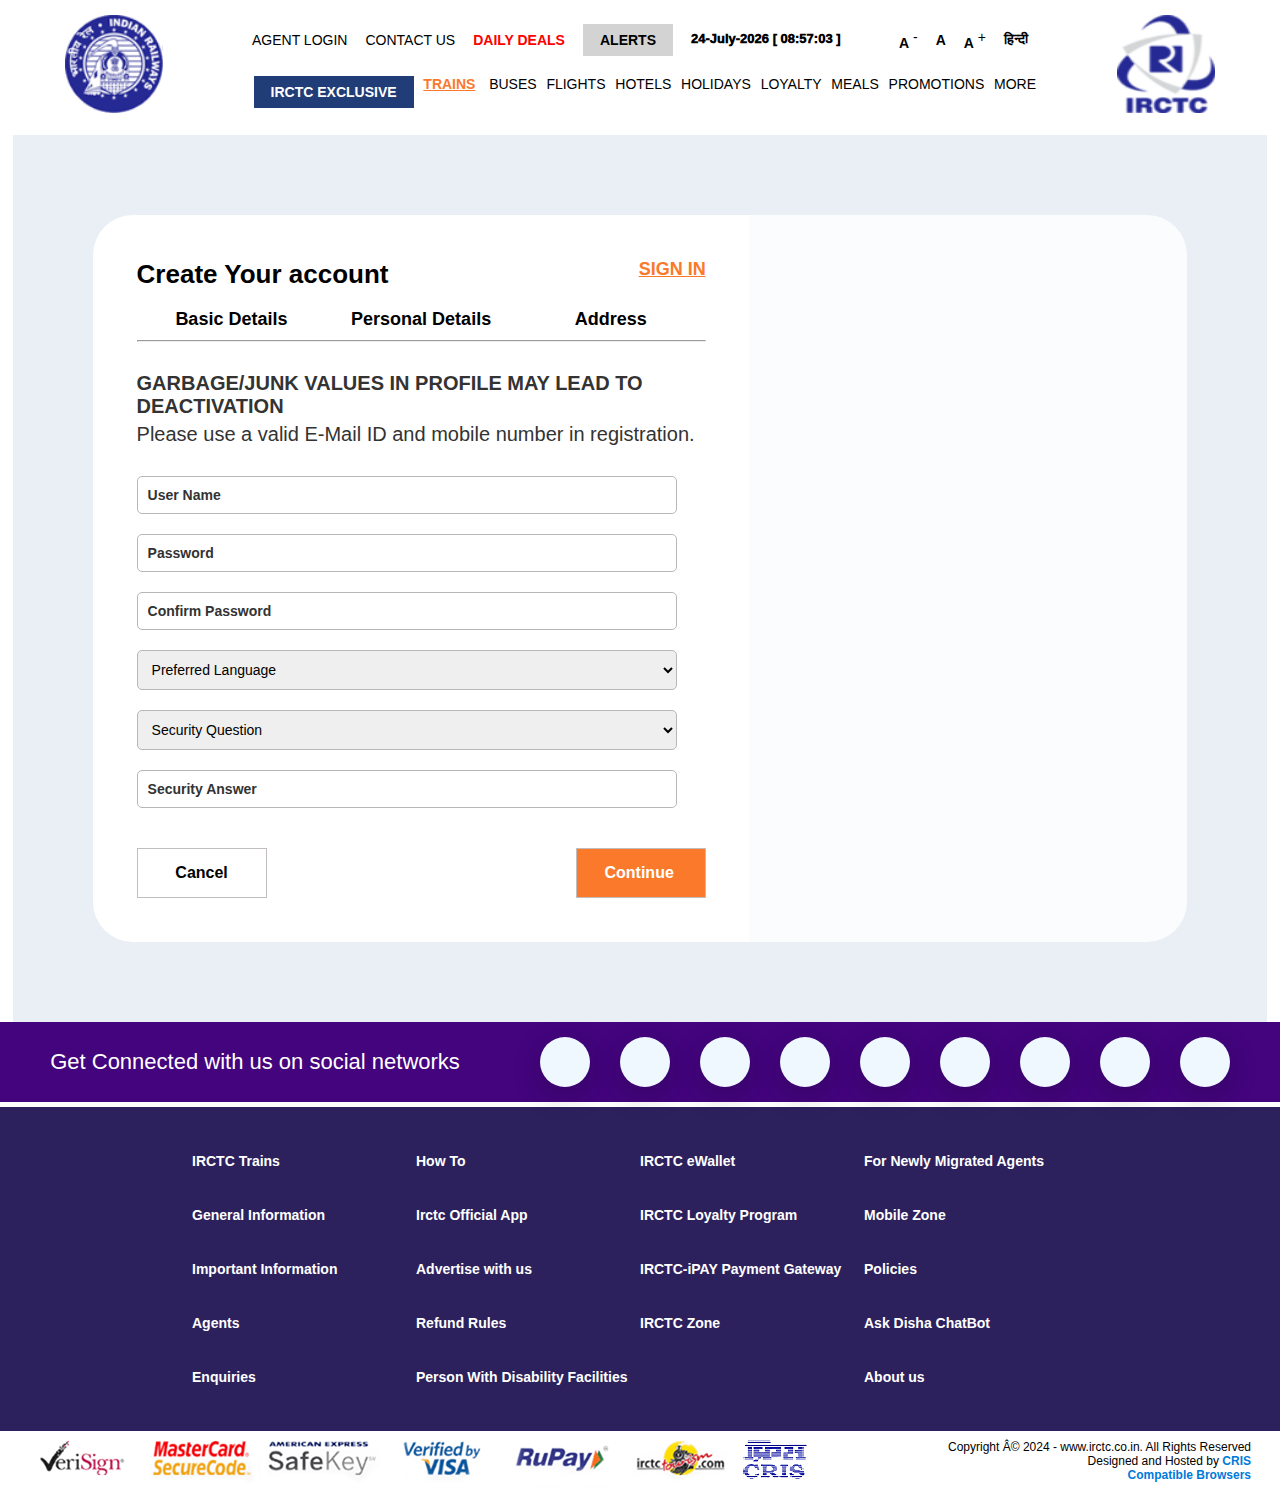
==== commit 7c683cca: "Address details addition in registrationform." ====
--- a/registration_page.html
+++ b/registration_page.html
@@ -24,7 +24,7 @@
                 <div class="nav-content-upper">
                     <div class="AGENT-LOGIN">AGENT LOGIN</div>
                     <div class="CONTACT US">CONTACT US</div>
-                    <div class="DAILY-DEALS">DAILY DEALS</div>
+                    <div class="DAILY-DEALS"><a href="https://www.amazon.in/">DAILY DEALS</a></div>
                     <div class="ALERTS">ALERTS</div>
                     <div class="DATE">
                         <h1 id="curDate"></h1>
@@ -365,7 +365,7 @@
                             <a href="/registration_page_personal_details.html">Personal Details</a>
                         </div>
                         <div class="address-details details-section-common">
-                            <a href="#">Address Details</a>
+                            <a href="/registration_page_address_details.html">Address</a>
                         </div>
                     </div>
                     <hr>
--- a/style.css
+++ b/style.css
@@ -63,9 +63,10 @@
     color: #ffffff;
     font-size: 14px;
 }
-.DAILY-DEALS{
+.DAILY-DEALS a{
     color: red;
     font-weight: 700;
+    text-decoration: none;
 }
 .ALERTS{
     background-color: #d3d3d3;
